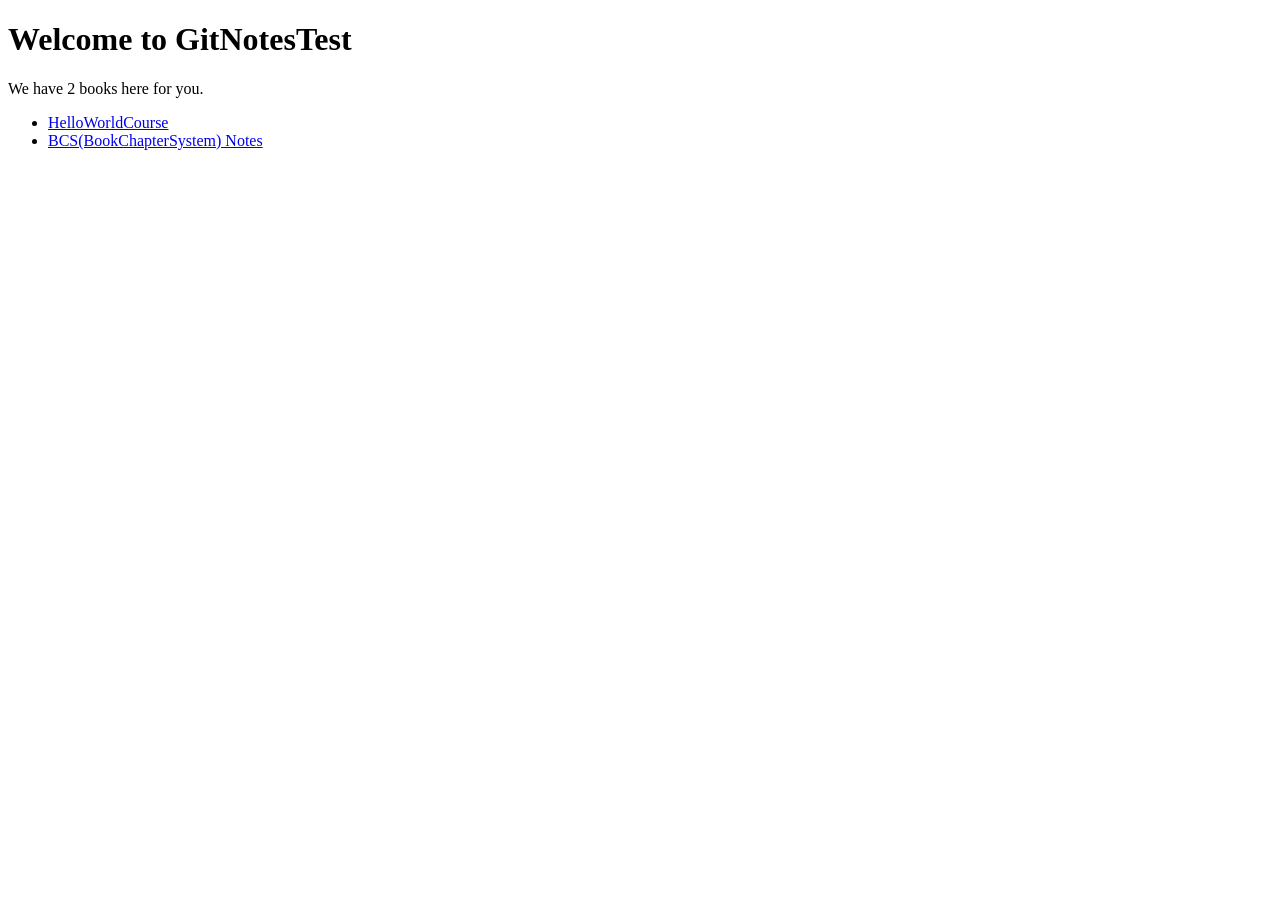
==== index.html @ 5dd95304 "Initial NEU26W course notes and BCS infrastructure" ====
<!DOCTYPE html>
<html>
<head>
<meta charset="utf-8">
<title>GitNotesTest - Landing Page</title>
</head>
<body>
<h1>Welcome to GitNotesTest</h1>
We have 2 books here for you.
<ul>
  <li><a href="books/BCS_MidJava.html">HelloWorldCourse</a></li>
  <li><a href="books/Notes.html">BCS(BookChapterSystem) Notes</a></li>
</ul>
</body>
</html>
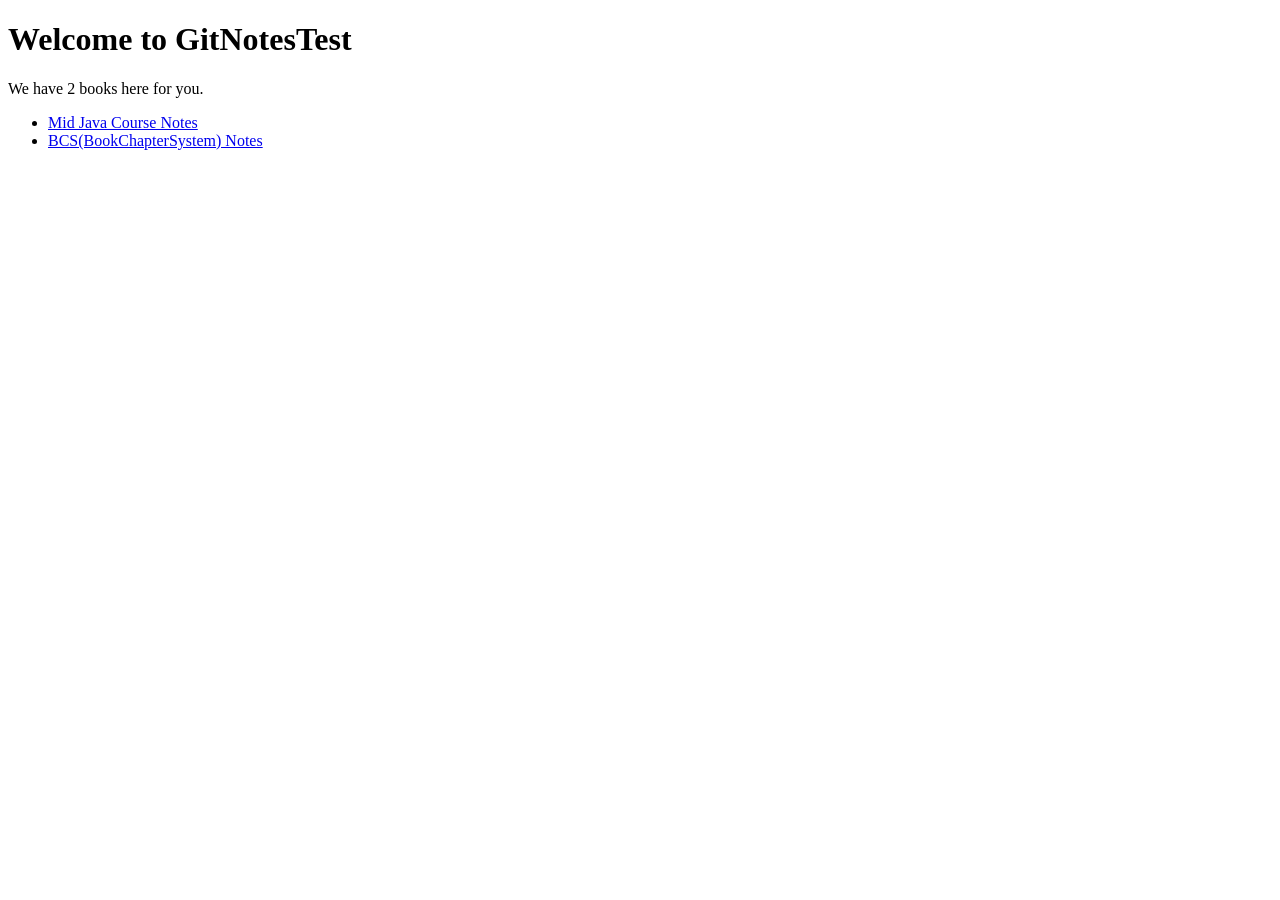
==== commit 0f65f031: "moved index.html back one level" ====
--- a/index.html
+++ b/index.html
@@ -8,7 +8,7 @@
 <h1>Welcome to GitNotesTest</h1>
 We have 2 books here for you.
 <ul>
-  <li><a href="books/BCS_MidJava.html">HelloWorldCourse</a></li>
+  <li><a href="books/BCS_MidJava.html">Mid Java Course Notes</a></li>
   <li><a href="books/Notes.html">BCS(BookChapterSystem) Notes</a></li>
 </ul>
 </body>
